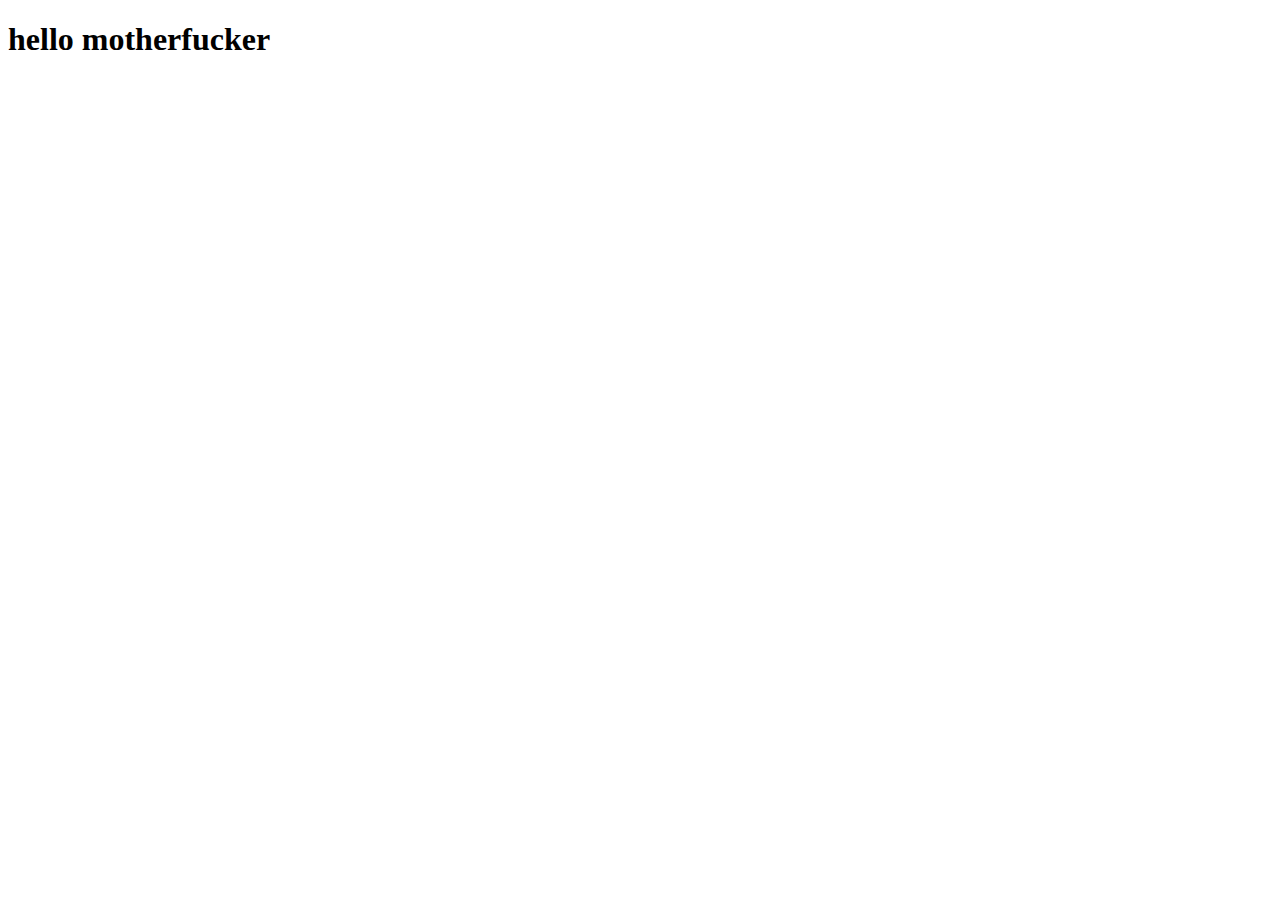
==== sites/index.html @ 0a50d076 "this is my first page" ====
<!DOCTYPE html>
<html>
<head>
	<meta charset="utf-8">
	<meta name="viewport" content="width=device-width, initial-scale=1">
	<title> hello hemo </title>
</head>
<body>
<h1> hello motherfucker 
</body>
</html>
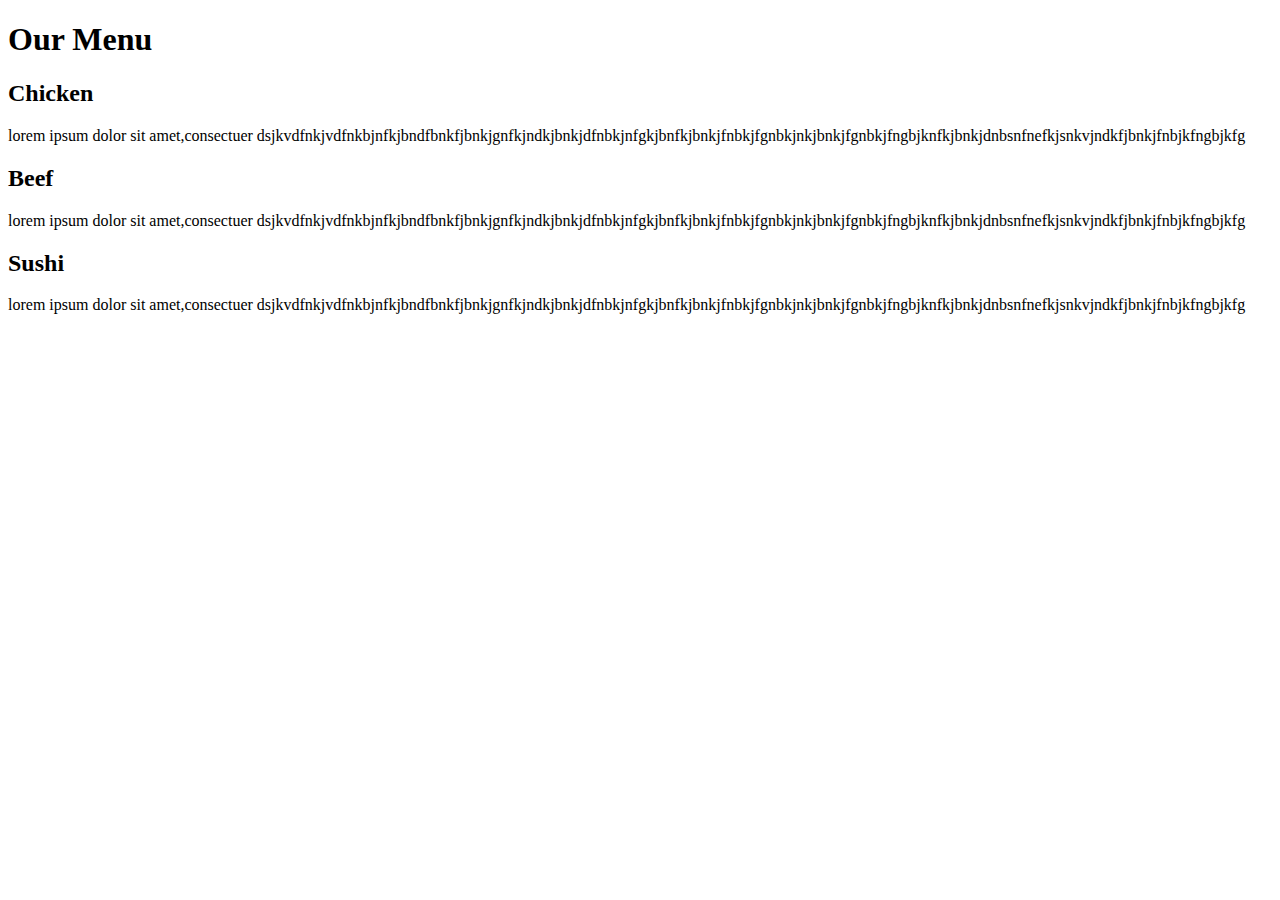
==== commit 81799c34: "project" ====
--- a/sites/index.html
+++ b/sites/index.html
@@ -1,11 +1,23 @@
-<!DOCTYPE html>
-<html>
-<head>
-	<meta charset="utf-8">
-	<meta name="viewport" content="width=device-width, initial-scale=1">
-	<title> hello hemo </title>
-</head>
-<body>
-<h1> hello motherfucker 
-</body>
-</html>+<!doctype html>
+	<html>
+		<header>
+			<title>Project</title>
+			<meta charset="utf-8">
+		</header>
+		<body>
+			<h1>Our Menu</h1>
+			<section>
+				<h2>Chicken</h2>
+				<p id="p1">lorem ipsum dolor sit amet,consectuer dsjkvdfnkjvdfnkbjnfkjbndfbnkfjbnkjgnfkjndkjbnkjdfnbkjnfgkjbnfkjbnkjfnbkjfgnbkjnkjbnkjfgnbkjfngbjknfkjbnkjdnbsnfnefkjsnkvjndkfjbnkjfnbjkfngbjkfg</p>
+			</section>
+			<section>
+				<h2>Beef</h2>
+				<p id="p2">lorem ipsum dolor sit amet,consectuer dsjkvdfnkjvdfnkbjnfkjbndfbnkfjbnkjgnfkjndkjbnkjdfnbkjnfgkjbnfkjbnkjfnbkjfgnbkjnkjbnkjfgnbkjfngbjknfkjbnkjdnbsnfnefkjsnkvjndkfjbnkjfnbjkfngbjkfg</p>
+			</section>
+		   
+			<section>
+				<h2>Sushi</h2>
+				<p id="p3">lorem ipsum dolor sit amet,consectuer dsjkvdfnkjvdfnkbjnfkjbndfbnkfjbnkjgnfkjndkjbnkjdfnbkjnfgkjbnfkjbnkjfnbkjfgnbkjnkjbnkjfgnbkjfngbjknfkjbnkjdnbsnfnefkjsnkvjndkfjbnkjfnbjkfngbjkfg</p>
+			</section>
+		</body>
+	</html>
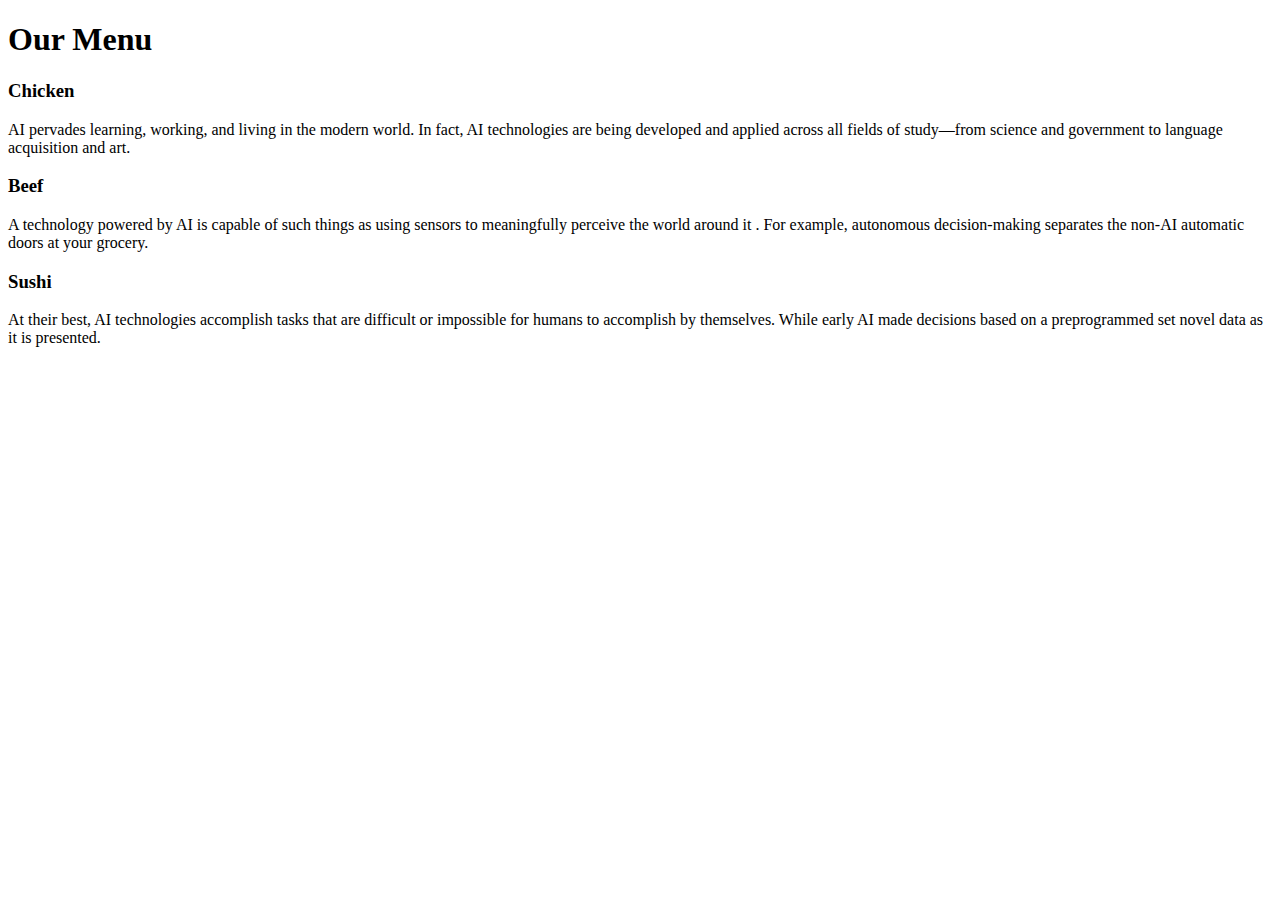
==== commit 543844e5: "project" ====
--- a/sites/index.html
+++ b/sites/index.html
@@ -1,23 +1,45 @@
+
+   
 <!doctype html>
-	<html>
-		<header>
-			<title>Project</title>
-			<meta charset="utf-8">
-		</header>
-		<body>
-			<h1>Our Menu</h1>
-			<section>
-				<h2>Chicken</h2>
-				<p id="p1">lorem ipsum dolor sit amet,consectuer dsjkvdfnkjvdfnkbjnfkjbndfbnkfjbnkjgnfkjndkjbnkjdfnbkjnfgkjbnfkjbnkjfnbkjfgnbkjnkjbnkjfgnbkjfngbjknfkjbnkjdnbsnfnefkjsnkvjndkfjbnkjfnbjkfngbjkfg</p>
-			</section>
-			<section>
-				<h2>Beef</h2>
-				<p id="p2">lorem ipsum dolor sit amet,consectuer dsjkvdfnkjvdfnkbjnfkjbndfbnkfjbnkjgnfkjndkjbnkjdfnbkjnfgkjbnfkjbnkjfnbkjfgnbkjnkjbnkjfgnbkjfngbjknfkjbnkjdnbsnfnefkjsnkvjndkfjbnkjfnbjkfngbjkfg</p>
-			</section>
-		   
-			<section>
-				<h2>Sushi</h2>
-				<p id="p3">lorem ipsum dolor sit amet,consectuer dsjkvdfnkjvdfnkbjnfkjbndfbnkfjbnkjgnfkjndkjbnkjdfnbkjnfgkjbnfkjbnkjfnbkjfgnbkjnkjbnkjfgnbkjfngbjknfkjbnkjdnbsnfnefkjsnkvjndkfjbnkjfnbjkfngbjkfg</p>
-			</section>
-		</body>
-	</html>
+<html lang="en">
+    <head>
+        <meta charset="UTF-8">
+        
+        <meta name="view-port" content="width=device-width, initial-scale=1">
+        
+        <title>Coursera-Peer-graded-Assignment-Module-2-Coding-Assignment</title>
+        
+        <link rel="stylesheet" href="CSS/style.css">
+        <style>
+            
+        </style>
+  </head>
+<body>
+  	<h1>Our Menu</h1>
+
+	<section class="col-lg-4 col-md-6 col-sm-12">
+  		<div class="box">
+  		<h3 id ="Chicken">Chicken</h3>
+        <p> AI pervades learning, working, and living in the modern world. In fact, AI technologies are being developed and applied across all fields of study—from science and government to language acquisition and art.  
+        </p>
+  		</div>
+  	</section>
+
+  	<section class="col-lg-4 col-md-6 col-sm-12">
+  		<div class="box">
+  		<h3 id ="Beef">Beef</h3>
+        <p>A technology powered by AI is capable of such things as using sensors to meaningfully perceive the world around it . For example, autonomous decision-making separates the non-AI automatic doors at your grocery.
+        </p>
+  		</div>
+  	</section>
+  	
+  		<section class="col-lg-4 col-md-6 col-sm-12">
+  			<div class="box">
+  			<h3 id ="Sushi">Sushi</h3>
+        	<p>At their best, AI technologies accomplish tasks that are difficult or impossible for humans to accomplish by themselves. While early AI made decisions based on a preprogrammed set  novel data as it is presented.	
+        	</p>
+  			</div>
+    	</section>
+	</body>
+</html>
+
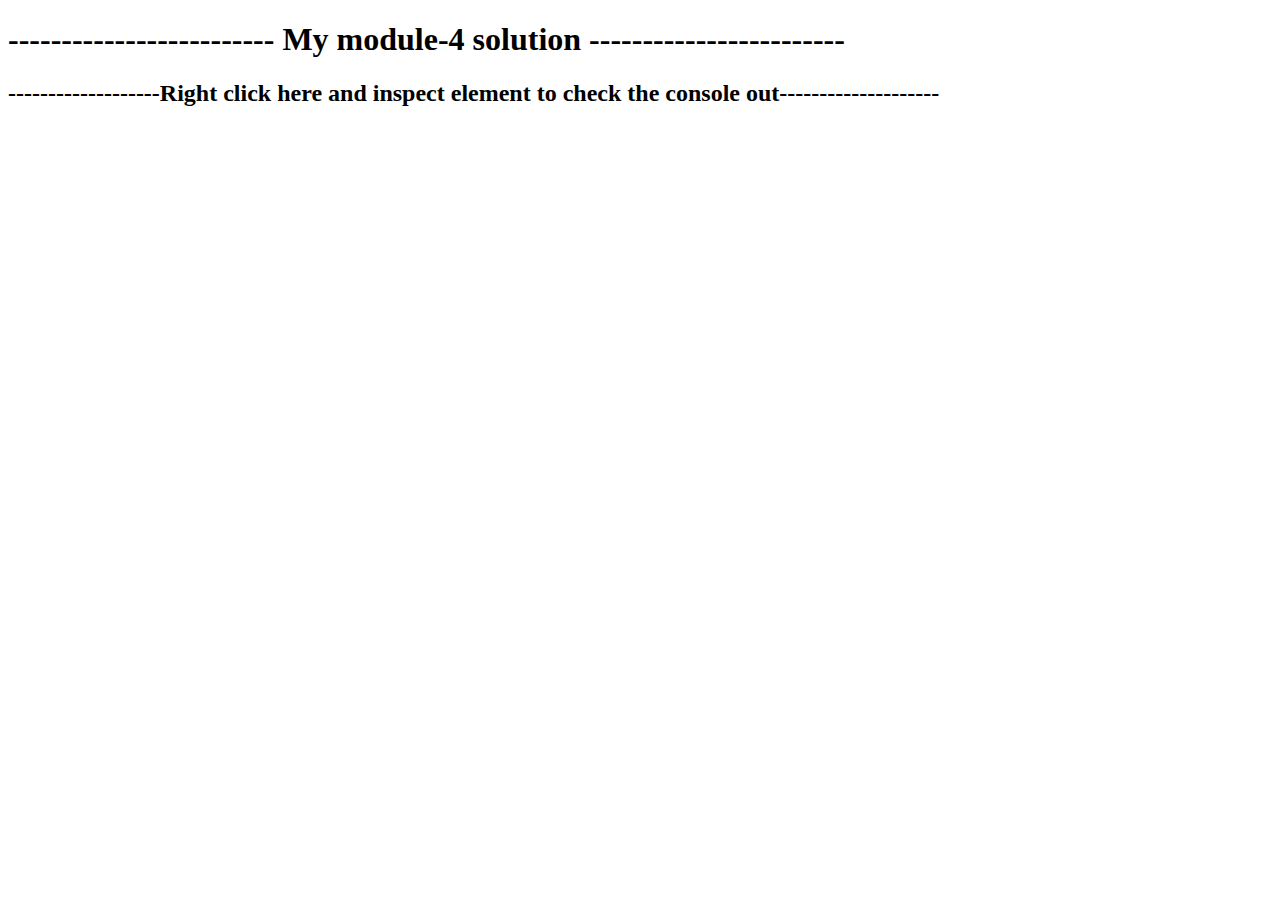
==== commit 8c49782e: "Update index.html" ====
--- a/sites/index.html
+++ b/sites/index.html
@@ -1,45 +1,14 @@
+<!DOCTYPE html>
+<html>
+<head>
+	<title></title>
+</head>
+<body>
+	<h1>------------------------- My module-4 solution ------------------------</h1>
+  <h2>-------------------Right click here and inspect element to check the console out--------------------</h2>
+	<script src="script.js" ="text/javascript">
+	
+		</script>
 
-   
-<!doctype html>
-<html lang="en">
-    <head>
-        <meta charset="UTF-8">
-        
-        <meta name="view-port" content="width=device-width, initial-scale=1">
-        
-        <title>Coursera-Peer-graded-Assignment-Module-2-Coding-Assignment</title>
-        
-        <link rel="stylesheet" href="CSS/style.css">
-        <style>
-            
-        </style>
-  </head>
-<body>
-  	<h1>Our Menu</h1>
-
-	<section class="col-lg-4 col-md-6 col-sm-12">
-  		<div class="box">
-  		<h3 id ="Chicken">Chicken</h3>
-        <p> AI pervades learning, working, and living in the modern world. In fact, AI technologies are being developed and applied across all fields of study—from science and government to language acquisition and art.  
-        </p>
-  		</div>
-  	</section>
-
-  	<section class="col-lg-4 col-md-6 col-sm-12">
-  		<div class="box">
-  		<h3 id ="Beef">Beef</h3>
-        <p>A technology powered by AI is capable of such things as using sensors to meaningfully perceive the world around it . For example, autonomous decision-making separates the non-AI automatic doors at your grocery.
-        </p>
-  		</div>
-  	</section>
-  	
-  		<section class="col-lg-4 col-md-6 col-sm-12">
-  			<div class="box">
-  			<h3 id ="Sushi">Sushi</h3>
-        	<p>At their best, AI technologies accomplish tasks that are difficult or impossible for humans to accomplish by themselves. While early AI made decisions based on a preprogrammed set  novel data as it is presented.	
-        	</p>
-  			</div>
-    	</section>
-	</body>
+</body>
 </html>
-
